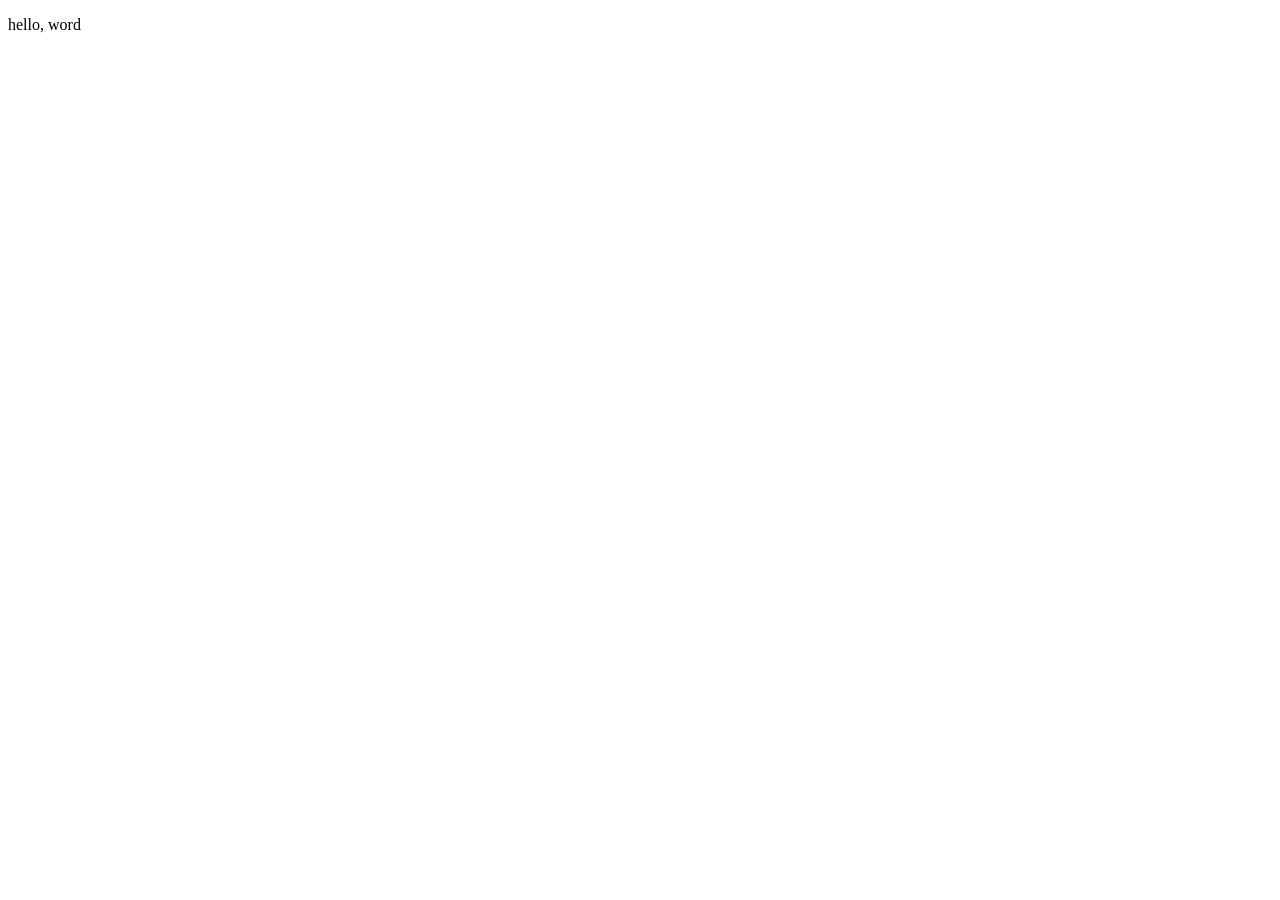
==== index.html @ bd5bde37 "Create index.html 깃허브 호스팅을 활용하기 위해 메인페이지 작성" ====
<!DOCTYPE html>
<html lang="ko">
<head>
    <meta charset="UTF-8">
    <meta name="viewport" content="width=device-width, initial-scale=1.0">
    <title>Document</title>
</head>
<body>
    <p>hello, word</p>
</body>
</html>
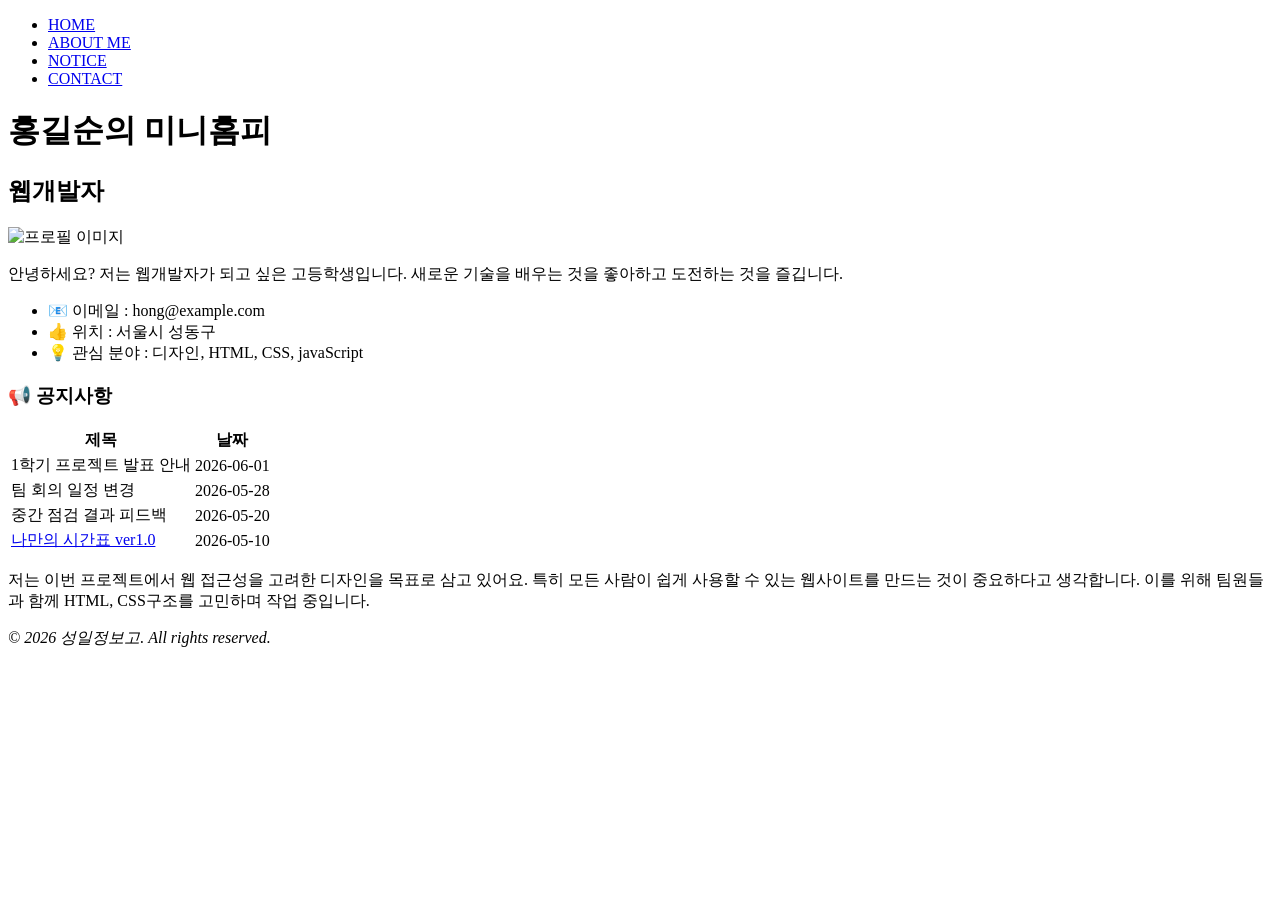
==== commit b3527c06: "Update index.html 나만의 미니홈피로 코드 작성" ====
--- a/index.html
+++ b/index.html
@@ -2,10 +2,81 @@
 <html lang="ko">
 <head>
     <meta charset="UTF-8">
-    <meta name="viewport" content="width=device-width, initial-scale=1.0">
-    <title>Document</title>
+    <meta name="viewport" content="widtd=device-widtd, initial-scale=1.0">
+    <title>홍길순의 미니홈피</title>
+    <link rel="stylesheet" href="style.css">
 </head>
 <body>
-    <p>hello, word</p>
+    <!-- 고정 메뉴 -->
+    <header id="header">
+        <ul>
+            <li><a href="#">HOME</a></li>
+            <li><a href="#">ABOUT ME</a></li>
+            <li><a href="#">NOTICE</a></li>
+            <li><a href="#">CONTACT</a></li>
+        </ul>
+    </header>
+
+    <!-- 메인영역 -->
+    <div id="container">
+        <!-- 프로필 -->
+        <div class="profile">
+            <h1>홍길순의 미니홈피</h1>
+            <h2>웹개발자</h2>
+            <img src="지브리 이미지.png" alt="프로필 이미지">
+            <p> 
+                안녕하세요? 저는 웹개발자가 되고 싶은 고등학생입니다.
+                새로운 기술을 배우는 것을 좋아하고 도전하는 것을 즐깁니다.
+            </p>
+            <ul>
+                <li>📧 이메일 : hong@example.com</li>
+                <li>👍 위치 : 서울시 성동구</li>
+                <li>💡 관심 분야 : 디자인, HTML, CSS, javaScript </li>
+            </ul>
+        </div>
+
+        <!-- 공지사항 + 본문 -->
+        <div class="notice">
+            <div class="table-box">
+                <h3>📢 공지사항</h3>
+                <table>
+                    <tr>
+                        <th>제목</th>
+                        <th>날짜</th>
+                    </tr>
+                    <tr>
+                        <td>1학기 프로젝트 발표 안내</td>
+                        <td>2026-06-01</td>
+                    </tr>
+                    <tr>
+                        <td>팀 회의 일정 변경</td>
+                        <td>2026-05-28</td>
+                    </tr>
+                    <tr>
+                        <td>중간 점검 결과 피드백</td>
+                        <td>2026-05-20</td>
+                    </tr>
+                    <tr>
+                        <td><a href="timetable.html">나만의 시간표 ver1.0</a></td>
+                        <td>2026-05-10</td>
+                    </tr>
+                </table>
+            </div>
+            
+            <div class="content">
+                <p>                     
+                    저는 이번 프로젝트에서 웹 접근성을 고려한 디자인을 목표로
+                    삼고 있어요. 특히 <span>모든 사람이 쉽게 사용할 수 있는
+                    웹사이트</span>를 만드는 것이 중요하다고 생각합니다.
+                    이를 위해 팀원들과 함께 HTML, CSS구조를 고민하며 작업 중입니다.
+                </p>
+            </div>
+        </div>
+        
+    </div>
+
+    <footer id="footer">
+        <address>&copy; 2026 성일정보고. All rights reserved.</address>
+    </footer>
 </body>
 </html>
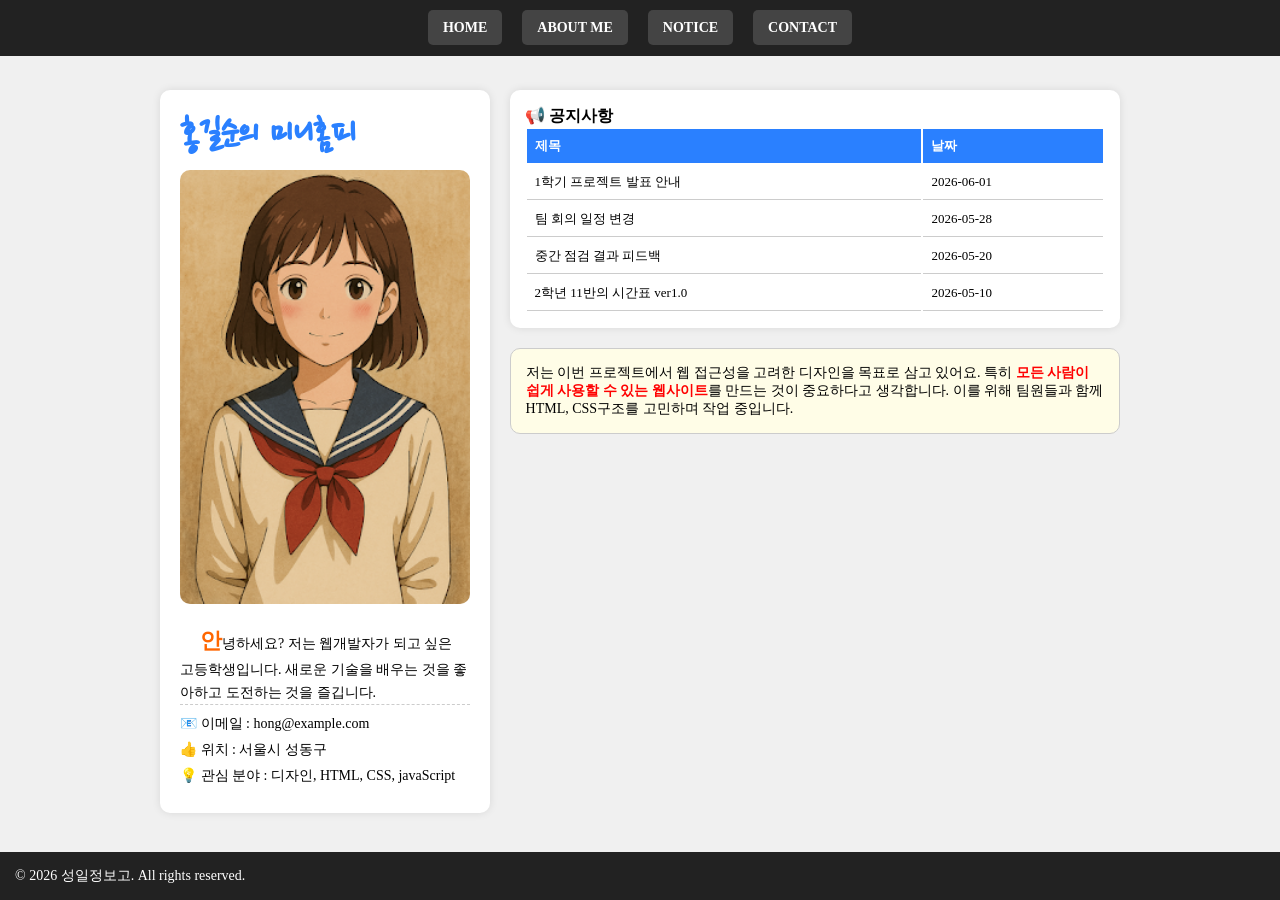
==== commit b407346c: "Update index.html" ====
--- a/index.html
+++ b/index.html
@@ -57,7 +57,7 @@
                         <td>2026-05-20</td>
                     </tr>
                     <tr>
-                        <td><a href="timetable.html">나만의 시간표 ver1.0</a></td>
+                        <td><a href="timetable.html">2학년 11반의 시간표 ver1.0</a></td>
                         <td>2026-05-10</td>
                     </tr>
                 </table>
--- a/style.css
+++ b/style.css
@@ -0,0 +1,142 @@
+@import url('https://fonts.googleapis.com/css2?family=Nanum+Pen+Script&family=Noto+Sans+KR:wght@100..900&display=swap');
+
+* { margin: 0; padding: 0; box-sizing: border-box; }
+ul, li { list-style: none;}
+a { text-decoration: none; color: #000; }
+
+body {
+    font-size: 14px;
+    background-color: #f0f0f0;
+    padding-top: 70px;
+}
+
+#header {
+    position: fixed;
+    top: 0;
+    left: 0;
+    width: 100%;
+    background-color: #222;
+    padding: 20px;
+    z-index: 999;
+}
+#header ul {
+    display: flex;
+    justify-content: center;
+    gap: 20px;
+}
+#header li a {
+    padding: 10px 15px;
+    background-color: #444;
+    border-radius: 5px ;
+    color: #fff;
+    font-weight: bold;
+    transition: all 0.6s;
+}
+#header li a:hover {
+    background-color: #2e80ff;
+}
+
+/* 메인 구조 */
+#container {
+    display: flex;
+    max-width: 1000px;
+    margin: 0 auto;
+    padding: 20px;
+    gap: 20px;
+}
+
+/* 왼쪽 프로필 */
+.profile {
+    width: 35%;
+    background-color: #fff;
+    padding: 20px;
+    border-radius: 10px;
+    box-shadow: 0 0 8px rgba(0 ,0 ,0 , 0.1);
+}
+
+.profile h1 {
+    font-family: "Nanum Pen Script", cursive;
+    font-size: 40px;
+    color: #2a80ff;
+    margin-bottom: 10px;
+}
+.profile h2 {
+    font-size: 0;
+    position: absolute;
+    left: -9999px;
+}
+.profile img {
+    width: 100%;
+    border-radius: 10px;
+    margin-bottom: 15px;
+}
+.profile p {
+    text-indent: 20px;
+    line-height: 1.6;
+    border-bottom: 1px dashed #ccc;
+    margin-bottom: 10px;
+}
+.profile p::first-letter {
+    font-size: 160%;
+    color: #ff6600;
+    font-weight: bold;
+}
+.profile ul li {
+    margin: 8px 0;
+
+}
+
+/* 오른쪽 컨텐츠 */
+.notice {
+    width: 65%;
+}
+.notice .table-box {
+    background-color:  #fff;
+    padding: 15px;
+    border-radius: 10px;
+    box-shadow: 0 0 8px rgba(0 ,0 ,0 , 0.1);
+}
+.notice table {
+    width: 100%;
+    font-size: 13px;
+}
+.notice th {
+    background-color: #2a80ff;
+    color: #fff;
+    padding: 8px;
+    text-align: left;
+}
+.notice td {
+    padding: 8px;
+    border-bottom: 1px solid #ccc;
+}
+.notice tr:hover {
+    background-color: #f0f8ff;
+}
+
+.content {
+    margin-top: 20px;
+    padding: 15px;
+    background-color: #fffde7;
+    border-radius: 10px;
+    border: 1px solid #ccc;
+    max-height: var();
+    overflow: auto;
+}
+.content span {
+    color: red;
+    font-weight: bold;
+}
+footer {
+    position: fixed;
+    width: 100%;
+    left: 0;
+    bottom: 0;
+    padding: 15px;
+    background-color: #222;
+    color: #fff;
+    text-align: coenter;
+}
+address {
+    font-style: normal;
+}
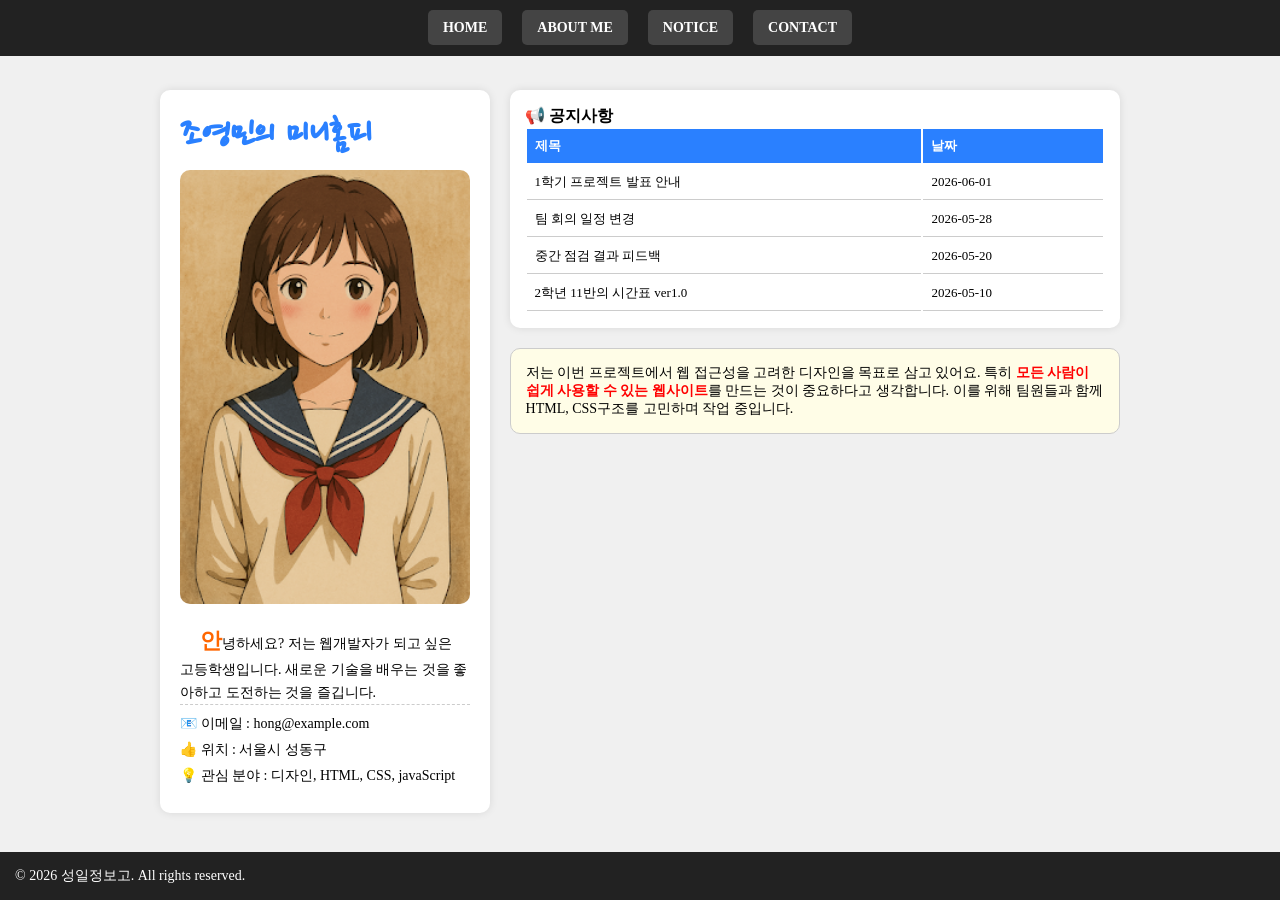
==== commit b79b7fc1: "Update index.html" ====
--- a/index.html
+++ b/index.html
@@ -3,7 +3,7 @@
 <head>
     <meta charset="UTF-8">
     <meta name="viewport" content="widtd=device-widtd, initial-scale=1.0">
-    <title>홍길순의 미니홈피</title>
+    <title>조영민의 미니홈피</title>
     <link rel="stylesheet" href="style.css">
 </head>
 <body>
@@ -21,7 +21,7 @@
     <div id="container">
         <!-- 프로필 -->
         <div class="profile">
-            <h1>홍길순의 미니홈피</h1>
+            <h1>조영민의 미니홈피</h1>
             <h2>웹개발자</h2>
             <img src="지브리 이미지.png" alt="프로필 이미지">
             <p> 
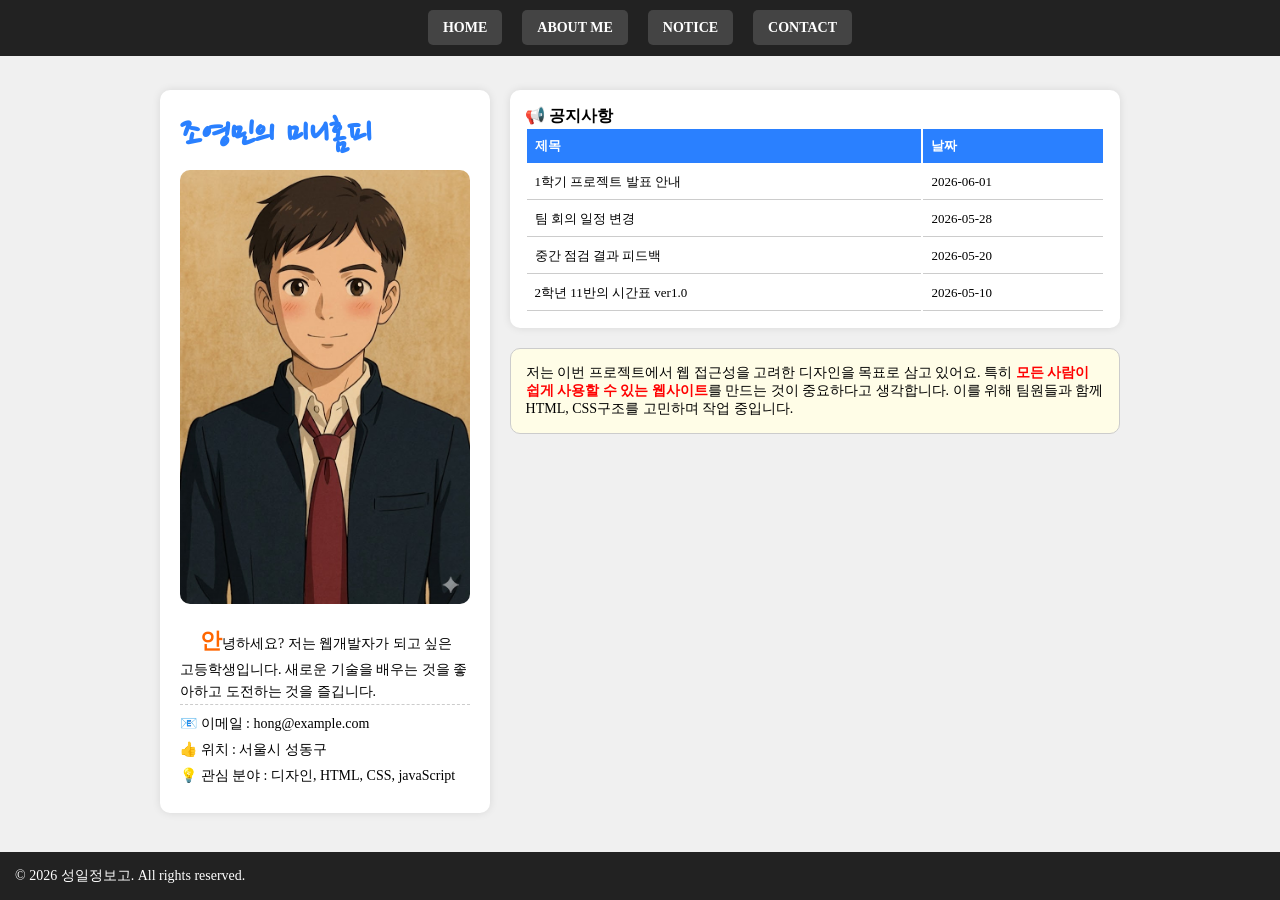
==== commit 2a77a183: "Update index.html" ====
--- a/index.html
+++ b/index.html
@@ -23,7 +23,7 @@
         <div class="profile">
             <h1>조영민의 미니홈피</h1>
             <h2>웹개발자</h2>
-            <img src="지브리 이미지.png" alt="프로필 이미지">
+            <img src="me.jpg" alt="프로필 이미지">
             <p> 
                 안녕하세요? 저는 웹개발자가 되고 싶은 고등학생입니다.
                 새로운 기술을 배우는 것을 좋아하고 도전하는 것을 즐깁니다.
